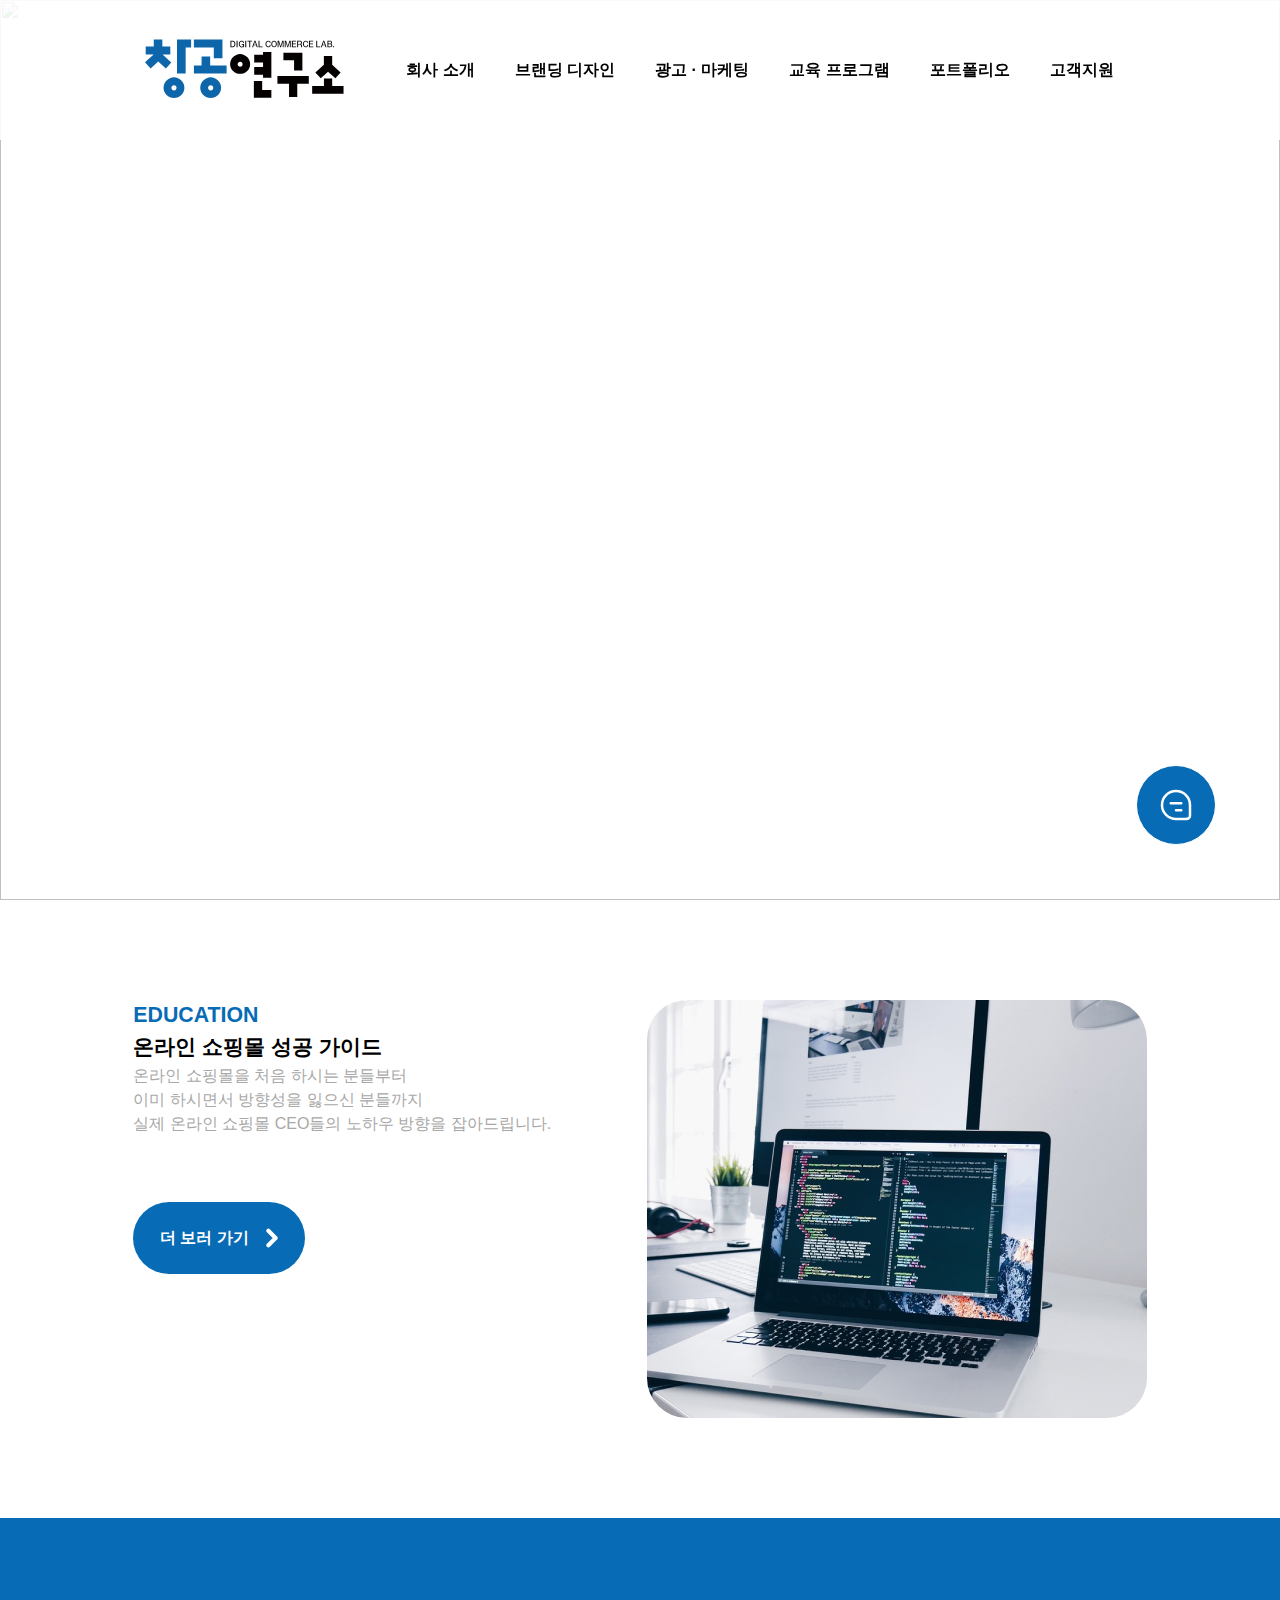
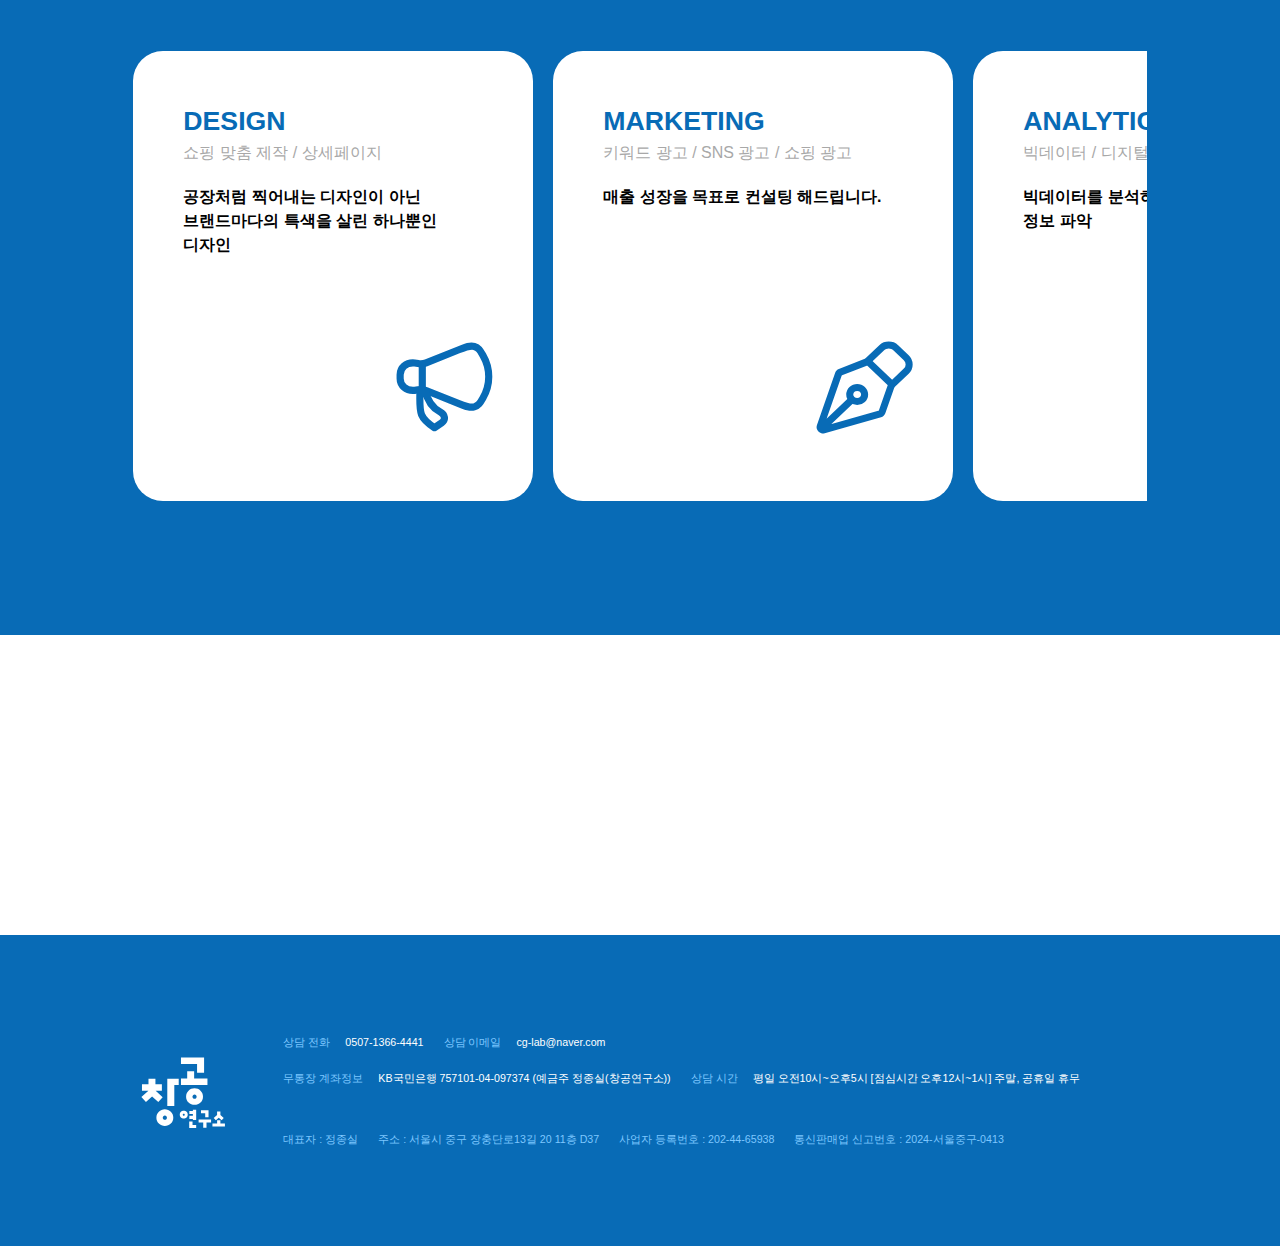
==== index.html @ 24461989 "링크 수정" ====
<!DOCTYPE html>
<html lang="ko">
  <head>
    <meta charset="UTF-8" />
    <meta name="viewport" content="width=device-width, initial-scale=1.0" />
    <title>창공연구소</title>
    <link rel="stylesheet" href="./css/reset.css" />
    <link rel="stylesheet" href="./css/common.css" />
    <link rel="stylesheet" href="./css/main.css" />
    <link
      rel="stylesheet"
      href="https://cdn.jsdelivr.net/npm/swiper@11/swiper-bundle.min.css"
    />

    <script src="https://cdn.jsdelivr.net/npm/swiper@11/swiper-bundle.min.js"></script>
    <script src="./js/jquery-3.7.1.min.js"></script>
    <script src="./js/script.js"></script>
  </head>

  <body>
    <header id="header">
      <!-- 모바일용 메뉴 -->
      <div class="mobile-menu">
        <ul class="mobile-gnb">
          <li><a href="./about.html">회사 소개</a></li>

          <li>
            <a href="#">브랜딩 디자인</a>
            <ul class="mobile-submenu">
              <li>
                <a href="./design.html"><i>웹사이트</i></a>
              </li>
              <li>
                <a href="./design.html"><i>상세페이지</i></a>
              </li>
              <li>
                <a href="./design.html"><i>네이밍</i></a>
              </li>
            </ul>
          </li>

          <li>
            <a href="#">광고 · 마케팅</a>
            <ul class="mobile-submenu">
              <li>
                <a href="./marketing.html"><i>MARKETING</i></a>
              </li>
              <li>
                <a href="./analytics.html"><i>ANALYTICS</i></a>
              </li>
              <li>
                <a href="#"><i>유튜브 쇼핑</i></a>
              </li>
            </ul>
          </li>

          <li>
            <a href="#">교육 프로그램</a>
            <ul class="mobile-submenu">
              <li>
                <a href="./education.html"><i>CEO종합반</i></a>
              </li>
              <li>
                <a href="./education.html"><i>레벨업 클래스</i></a>
              </li>
              <li>
                <a href="./education.html"><i>쇼츠</i></a>
              </li>
            </ul>
          </li>

          <li><a href="#">포트폴리오</a></li>

          <li><a href="#">고객지원</a></li>
        </ul>

        <button class="mobile-btn-close"><i class="hidden">닫기</i></button>
      </div>
      <!-- 모바일용 메뉴 end -->

      <div class="inner">
        <nav>
          <h1 class="logo">
            <a href="./index.html"><i class="hidden">창공연구소</i></a>
          </h1>

          <ul class="gnb">
            <li><a href="./about.html">회사 소개</a></li>

            <li>
              <a href="#">브랜딩 디자인</a>
              <ul class="submenu">
                <li>
                  <a href="./design.html"><i>웹사이트</i></a>
                </li>
                <li>
                  <a href="./design.html"><i>상세페이지</i></a>
                </li>
                <li>
                  <a href="./design.html"><i>네이밍</i></a>
                </li>
              </ul>
            </li>

            <li>
              <a href="#">광고 · 마케팅</a>
              <ul class="mobile-submenu">
                <li>
                  <a href="./marketing.html"><i>MARKETING</i></a>
                </li>
                <li>
                  <a href="./analytics.html"><i>ANALYTICS</i></a>
                </li>
                <li>
                  <a href="#"><i>유튜브 쇼핑</i></a>
                </li>
              </ul>
            </li>

            <li>
              <a href="#">교육 프로그램</a>
              <ul class="submenu">
                <li>
                  <a href="./education.html"><i>CEO종합반</i></a>
                </li>
                <li>
                  <a href="./education.html"><i>레벨업 클래스</i></a>
                </li>
                <li>
                  <a href="./education.html"><i>쇼츠</i></a>
                </li>
              </ul>
            </li>

            <li><a href="#">포트폴리오</a></li>

            <li><a href="#">고객지원</a></li>
          </ul>

          <div class="more-btn">
            <a href="#"><i class="hidden">더보기</i></a>
          </div>
        </nav>
      </div>
    </header>

    <main id="main">
      <section class="visual">
        <div class="swiper visual-swiper">
          <div class="swiper-wrapper visual-wrapper">
            <!-- Slides -->
            <div class="swiper-slide">
              <picture
                ><source
                  media="(max-width: 720px)"
                  srcset="
                    //ecimg.cafe24img.com/pg270b59889532028/cglab7/web/upload/category/editor/2023/04/20/cglab-1-edu-m.jpg
                  "
                />
                <img
                  src="https://file.cafe24cos.com/banner-admin-live/upload/cglab7/80a8b9fd-919b-48e7-938d-c44b22aa60f4.jpeg"
                  style="width: 100%"
                />
                &nbsp;</picture
              >
            </div>

            <div class="swiper-slide">
              <picture
                ><source
                  media="(max-width: 720px)"
                  srcset="
                    //ecimg.cafe24img.com/pg270b59889532028/cglab7/web/upload/category/editor/2023/04/20/cglab-3-marketing-m.jpg
                  "
                />
                <img
                  src="https://file.cafe24cos.com/banner-admin-live/upload/cglab7/b5942602-17a2-4794-b6cc-5112114c5d68.jpeg"
                  style="width: 100%"
                />
                &nbsp;</picture
              >
            </div>

            <div class="swiper-slide">
              <picture
                ><source
                  media="(max-width: 720px)"
                  srcset="
                    //ecimg.cafe24img.com/pg270b59889532028/cglab7/web/upload/category/editor/2023/04/20/0505.jpg
                  "
                />
                <img
                  src="//ecimg.cafe24img.com/pg270b59889532028/cglab7/web/upload/category/editor/2023/04/20/05056.jpg"
                  style="width: 100%"
                />
                &nbsp;</picture
              >
            </div>

            <div class="swiper-slide">
              <picture
                ><source
                  media="(max-width: 720px)"
                  srcset="
                    //ecimg.cafe24img.com/pg270b59889532028/cglab7/web/upload/category/editor/2023/04/20/cglab-2-design-m.jpg
                  "
                />
                <img
                  src="https://file.cafe24cos.com/banner-admin-live/upload/cglab7/8ce1652b-c863-4eb0-99fc-7998a5c4f4e9.jpeg"
                  style="width: 100%"
                />
                &nbsp;</picture
              >
            </div>
          </div>
        </div>
        <!-- <div class="visual-pagination swiper-pagination"></div>

        <div class="swiper-button-prev-1"><i class="hidden">이전</i></div>
        <div class="swiper-button-next-1"><i class="hidden">다음</i></div> -->
      </section>

      <section class="education">
        <div class="inner">
          <div class="education-all">
            <div class="education-con">
              <h4 class="education-title">EDUCATION</h4>
              <div class="education-text">
                <strong>온라인 쇼핑몰 성공 가이드</strong>
                <p>
                  온라인 쇼핑몰을 처음 하시는 분들부터 <br />이미 하시면서
                  방향성을 잃으신 분들까지 <br />실제 온라인 쇼핑몰 CEO들의
                  노하우 방향을 잡아드립니다.
                </p>
              </div>
              <a href="./education.html" class="more">더 보러 가기</a>
            </div>
            <figure>
              <img src="./img/education.jpg" alt="#" />
            </figure>
          </div>
        </div>
      </section>

      <section class="contents">
        <div class="inner">
          <ul class="con-all">
            <li>
              <a href="./design.html">
                <dl>
                  <dt>DESIGN</dt>
                  <dd>쇼핑 맞춤 제작 / 상세페이지</dd>
                </dl>
                <p>
                  공장처럼 찍어내는 디자인이 아닌 브랜드마다의 특색을 살린
                  하나뿐인 디자인
                </p>
              </a>
            </li>

            <li>
              <a href="./marketing.html">
                <dl>
                  <dt>MARKETING</dt>
                  <dd>키워드 광고 / SNS 광고 / 쇼핑 광고</dd>
                </dl>
                <p>매출 성장을 목표로 컨설팅 해드립니다.</p>
              </a>
            </li>

            <li>
              <a href="./analytics.html">
                <dl>
                  <dt>ANALYTICS</dt>
                  <dd>빅데이터 / 디지털 마케팅 / 데이터 패턴</dd>
                </dl>
                <p>빅데이터를 분석하고 예측하며 중요한 정보 파악</p>
              </a>
            </li>
          </ul>
        </div>
      </section>
    </main>

    <footer id="footer">
      <div class="inner">
        <div class="footer-con">
          <h4 class="foot-logo">
            <a href="index.html"><i class="hidden">창공연구소</i></a>
          </h4>

          <div class="foot-con">
            <address>
              <div class="foot-call">
                <dl>
                  <dt>상담 전화</dt>
                  <dd>0507-1366-4441</dd>
                </dl>
                <dl>
                  <dt>상담 이메일</dt>
                  <dd>cg-lab@naver.com</dd>
                </dl>
              </div>

              <div class="foot-time">
                <dl>
                  <dt>무통장 계좌정보</dt>
                  <dd>
                    KB국민은행 757101-04-097374 (예금주 정종실(창공연구소))
                  </dd>
                </dl>

                <dl>
                  <dt>상담 시간</dt>
                  <dd>
                    평일 오전10시~오후5시 [점심시간 오후12시~1시] 주말, 공휴일
                    휴무
                  </dd>
                </dl>
              </div>

              <div class="foot-text">
                <p>대표자 : 정종실</p>
                <p>주소 : 서울시 중구 장충단로13길 20 11층 D37</p>
                <p>사업자 등록번호 : 202-44-65938</p>
                <p>통신판매업 신고번호 : 2024-서울중구-0413</p>
              </div>
            </address>
          </div>
        </div>
      </div>
    </footer>

    <a class="btn" href="https://cglab.channel.io/home"
      ><i class="hidden">고객센터</i></a
    >
  </body>
</html>
---- css/common.css ----
@charset "utf-8";

@import url("https://cdn.jsdelivr.net/gh/orioncactus/pretendard@v1.3.9/dist/web/static/pretendard.min.css");

:root {
  --main-color: #086bb6;
  --main-color2: #7dc7ff;
  --light-100: #fff;
  --color-black: #000;
  --color-gray-100: #f5f5f5;
  --color-gray-200: #a8a8a8;
  --dark-60: #666666;

  --font-xxxl: clamp(4rem, 2.6041vw, 5rem);
  --font-xxl: clamp(2.5rem, 2.0833vw, 4rem);
  --font-lg: clamp(2rem, 1.666vw, 3.2rem);
  --font-md: clamp(1.6rem, 1.042vw, 2rem);
  --font-sm: clamp(1.5rem, 1.25vw, 2.4rem);
  --font-xs: clamp(1rem, 0.8333vw, 1.6rem);

  --font-light: 300;
  --font-regular: 400;
  --font-medium: 500;
  --font-semibold: 600;
  --font-bold: 700;
  --font-extrabold: 800;
}

::selection {
  background: var(--main-color2);
  color: var(--light-100);
}

html {
  font-size: 100%;
  font-size: 62.5%;
  scroll-behavior: smooth;
}

body {
  font: 16px/1.5 Pretendard, sans-serif;
  color: #000;
  text-transform: capitalize;
  word-break: keep-all;
  overflow-x: hidden;

  min-width: 36rem;
  background: var(--light-100);
}

a {
  text-decoration: none;
  color: inherit;
}

a:hover {
  text-decoration: none;
  color: var(--main-color);
}

img {
  vertical-align: top;
  max-width: 100%;
  height: 100%;
  object-fit: cover;
}

.hidden {
  position: absolute;
  margin: -1px;
  width: 1px;
  height: 1px;
  overflow: hidden;
  clip: rect(0, 0, 0, 0);
}

.inner {
  width: 152rem;
  margin: 0 auto;

  width: 79.1667%;
}

section {
  margin-bottom: 10rem;
}

header {
  position: fixed;
  background: rgba(255, 255, 255, 0.9);
  width: 100%;
  top: 0;
  left: 0;
  z-index: 100;
}

header nav {
  display: flex;
  height: 14rem;
  justify-content: space-between;
  align-items: center;
}

.nav-con {
  display: flex;
  justify-content: space-between;
  align-items: center;
}

.logo a {
  display: block;
  width: 22rem;
  height: 9rem;
  background: url(../img/logo.svg) no-repeat 50% / contain;
}

.gnb {
  display: flex;
  align-items: center;
}

.gnb > li {
  position: relative;
}

.gnb li a {
  display: block;
  font-weight: var(--font-semibold);
  font-size: var(--font-md);

  padding: 0 5rem;
}

.gnb > li:last-child a {
  padding-right: 0;
}

.more-btn a {
  display: none;
  width: 2.5rem;
  height: 0.9rem;
  background: url(../img/more-btn.svg) no-repeat 100% / contain;
}
/* 헤더 */

/* 서브 메뉴 */
.submenu {
  position: absolute;
  top: 8.5rem;
  left: 0;
  width: 100%;
  z-index: 2;

  display: none;
  padding-bottom: 1.5rem;
  background: rgba(255, 255, 255, 0.9);
}

.submenu li a {
  display: block;
  padding: 3rem 2rem;
  text-align: center;
  font-weight: var(--font-bold);
  font-size: var(--font-);

  color: var(--dark-60);
}

.submenu li:hover i {
  color: var(--main-color);
}
/* 서브 메뉴 */

/* 모바일 메뉴 */
.mobile-menu.active {
  right: 0;
}

.mobile-menu {
  position: fixed;
  top: 0;
  right: -100%;
  width: 80%;
  height: 100vh;
  background: var(--main-color);
  color: #fff;
  transition: 0.4s;

  display: flex;
  flex-direction: column;
  text-align: center;
  align-items: center;
  padding-top: 8rem;

  z-index: 1000;
}

.mobile-btn-close {
  position: absolute;
  top: 7rem;
  right: 5.2rem;
  width: 3.2rem;
  height: 3.2rem;
  background: url(../img/close-icon.svg) no-repeat 40% / contain;
  z-index: 1000;
}

.mobile-btn-close {
  cursor: pointer;
}

.mobile-gnb {
  margin-top: 10rem;
}

.mobile-gnb li a {
  font-weight: 600;
  font-size: 2.2rem;
  display: block;
  padding: 2.5rem 0;
  text-align: center;
}

.mobile-gnb li a:hover {
  color: var(--main-color2);
}

.mobile-submenu {
  display: none;
}

.mobile-submenu li a {
  font-weight: var(--font-regular);
  font-size: var(--font-lg);
}
/* 모바일 메뉴 end */

/* footer */
#footer {
  padding: 11.8rem 0 11.8rem;
  margin-top: 20rem;
  background: var(--main-color);

  text-transform: none;

  padding: 7.7632% 0 7.7632%;
}

.footer-con {
  display: flex;
  align-items: center;
  gap: 5rem;
}

.foot-logo a {
  display: block;
  width: 10rem;
  height: 10rem;
  background: url(../img/foot-logo.svg) no-repeat 100% / contain;
}

.foot-call {
  display: flex;
  gap: 2rem;
}
.foot-call dl {
  display: flex;
  align-items: center;
  gap: 1.5rem;
}

.foot-call dl dt,
.foot-time dl dt,
.foot-text dl dt {
  font-size: var(--font-xs);
  font-weight: var(--font-medium);
  color: var(--main-color2);
}

.foot-call dl dd,
.foot-time dl dd {
  font-size: var(--font-xs);
  font-weight: var(--font-medium);
  color: var(--light-100);
}

.foot-time {
  display: flex;
  padding-top: 2rem;
  gap: 2rem;
  padding-bottom: 2rem;
}

.foot-time dl {
  display: flex;
  gap: 1.5rem;
  color: #fff;
}

.foot-text {
  display: flex;
  padding-top: 2.5rem;
  gap: 5.9rem;
}

.foot-text p {
  display: flex;
  align-items: center;
  color: var(--main-color2);
  font-size: var(--font-xs);
}

.btn {
  position: fixed;
  display: block;
  z-index: 100;
  width: 8rem;
  height: 8rem;
  top: 85%;
  right: 5%;
  border-radius: 10rem;
  background: var(--main-color) url(../img/Chat-icon.svg) no-repeat 50%;
  border: 1.5px solid #fff;

  cursor: pointer;
}

.swiper-button-prev-1 {
  position: absolute;
  top: 50%;
  left: 6rem;

  background: initial;
  z-index: 5;
  transform: rotate(180deg);

  cursor: pointer;
}

.swiper-button-prev-1::after {
  content: "";
  display: block;
  width: 4.5rem;
  height: 4.5rem;
  background: url(../img/arrow.svg) no-repeat 100% / contain;
}

.swiper-button-next-1 {
  position: absolute;
  top: 50%;
  right: 6rem;

  background: initial;
  z-index: 5;

  cursor: pointer;
}

.swiper-button-next-1::after {
  content: "";
  display: block;
  width: 4.5rem;
  height: 4.5rem;
  background: url(../img/arrow.svg) no-repeat 100% / contain;
}

.swiper-pagination {
  position: absolute;
  bottom: 2% !important;
  width: 100%;
  /* background: #f5f5; */

  display: flex;
  justify-content: center;
  gap: 1rem;

  z-index: 5;
}

.swiper-pagination-bullet {
  width: 1.2rem !important;
  height: 1.2rem !important;
}

.swiper-pagination-bullet-active {
  background: var(--main-color);
}

/*  */

@media (max-width: 1550px) {
  .gnb li a {
    padding: 0 3.5rem;
  }

  .submenu li a {
    padding: 2rem;
  }
}

@media (max-width: 1500px) {
  .foot-text {
    flex-wrap: wrap;

    gap: 2rem;
  }
}

@media (max-width: 1350px) {
  .gnb li a {
    padding: 0 2rem;
  }

  .submenu li a {
    padding: 2rem;
  }
}

@media (max-width: 1200px) {
  .gnb li a {
    padding: 0 2rem;
  }

  .submenu li a {
    padding: 2rem;
  }
}

@media (max-width: 1130px) {
  header nav {
    height: 10rem;
  }

  .gnb {
    display: none;
  }

  .more-btn a {
    display: block;
  }

  .logo a {
    width: 18rem;
  }

  .foot-logo a {
    width: 7rem;
    height: 7rem;
  }

  .foot-call {
    padding-top: 4rem;
  }

  .foot-nav {
    gap: 3.5rem;
    flex-wrap: wrap;
  }

  .foot-time {
    flex-wrap: wrap;
  }
}

@media (max-width: 690px) {
  .footer-con {
    flex-direction: column;
    gap: 3rem;
  }

  .foot-call {
    padding-top: 0rem;
  }
}

@media (max-width: 600px) {
  .inner {
    width: 90%;
  }
}
---- css/main.css ----
@charset "utf-8";

.swiper {
  width: 100%;
  height: 100vh;
}

.swiper-slide img {
  width: 100%;
  height: 100%;
}

/* education */

.education figure {
  width: 74.9rem;
  height: 41.8rem;
  overflow: hidden;
  border-radius: 4rem;

  width: 49.2763%;
}

.education img {
  width: 100%;
  height: 100%;
}

.education-all {
  display: flex;
  justify-content: space-between;
}

.education-title {
  font-size: var(--font-lg);
  font-weight: var(--font-extrabold);
  color: var(--main-color);
}

.education-text strong {
  font-size: var(--font-lg);
  font-weight: var(--font-extrabold);
}

.education-text p {
  font-size: var(--font-sm);
  font-weight: var(--font-regular);
  color: var(--color-gray-200);
}

.more {
  display: flex;
  width: 24rem;
  height: 7.2rem;
  align-items: center;
  justify-content: center;
  margin-top: 6.6rem;
  border-radius: 10rem;
  gap: 0.9rem;

  font-size: var(--font-sm);
  font-weight: var(--font-extrabold);
  font-size: var(--font-sm);
  color: var(--light-100);
  background: var(--main-color);

  width: 40.9999%;
}

.more::after {
  content: "";
  display: block;
  width: 2rem;
  height: 2rem;
  background: url(../img/more-con.svg) no-repeat 100% / contain;
}

.more:hover {
  color: var(--light-100);
  background: var(--main-color2);
}

/* contents */
.contents {
  background: var(--main-color);
  margin-bottom: 30rem;
}

.con-all {
  display: flex;
  justify-content: space-between;
  padding: 20rem 0 20rem;
  padding: 13.1579% 0 13.1579%;
  gap: 2rem;

  overflow-x: auto;

  cursor: grab;
  user-select: none;
  scroll-behavior: smooth;
  -webkit-overflow-scrolling: touch; /* iOS 부드러운 스크롤 */
}

.con-all li a {
  display: flex;
  text-align: left;
  flex-direction: column;
  position: relative;

  width: 48rem;
  height: 58.5rem;

  background: var(--light-100);
  padding: 5rem;
  border-radius: 3rem;
}

.con-all dt {
  font-size: var(--font-xxl);
  font-weight: var(--font-extrabold);
  color: var(--main-color);
}

.con-all dd {
  font-size: var(--font-md);
  font-weight: var(--font-regular);
  color: var(--color-gray-200);
}

.con-all p {
  font-size: var(--font-sm);
  font-weight: var(--font-semibold);
  color: var(--color-gray-500);
  margin-top: 2rem;
}

.con-all li a::after {
  content: "";
  display: flex;
  position: absolute;
  width: 12rem;
  height: 12rem;
  bottom: 12%;
  right: 10%;

  width: 24.3408%;
}

.con-all li:nth-child(1) a::after {
  background: url(../img/con-all-1.svg) no-repeat 50% / contain;
}

.con-all li:nth-child(2) a::after {
  background: url(../img/con-all-2.svg) no-repeat 50% / contain;
}

.con-all li:nth-child(3) a::after {
  background: url(../img/con-all-3.svg) no-repeat 50% / contain;
}

@media (max-width: 1600px) {
  .con-all li a {
    width: 40rem;
    height: 45rem;
  }
}

@media (max-width: 950px) {
  .swiper {
    width: 100%;
    height: 95.4rem;
  }

  .swiper-button-next-1 {
    right: 3%;
  }

  .swiper-button-prev-1 {
    left: 3%;
  }

  .education-all {
    flex-direction: column;
  }

  .education figure {
    width: 100%;
    height: 20.4rem;
    margin-top: 3.5rem;
    border-radius: 2rem;
  }

  .more {
    width: 18.5rem;
    height: 5.5rem;
    margin-top: 3rem;
  }

  .con-all li a {
    width: 30rem;
    height: 35rem;
    padding: 3rem;
    border-radius: 2rem;
  }
}
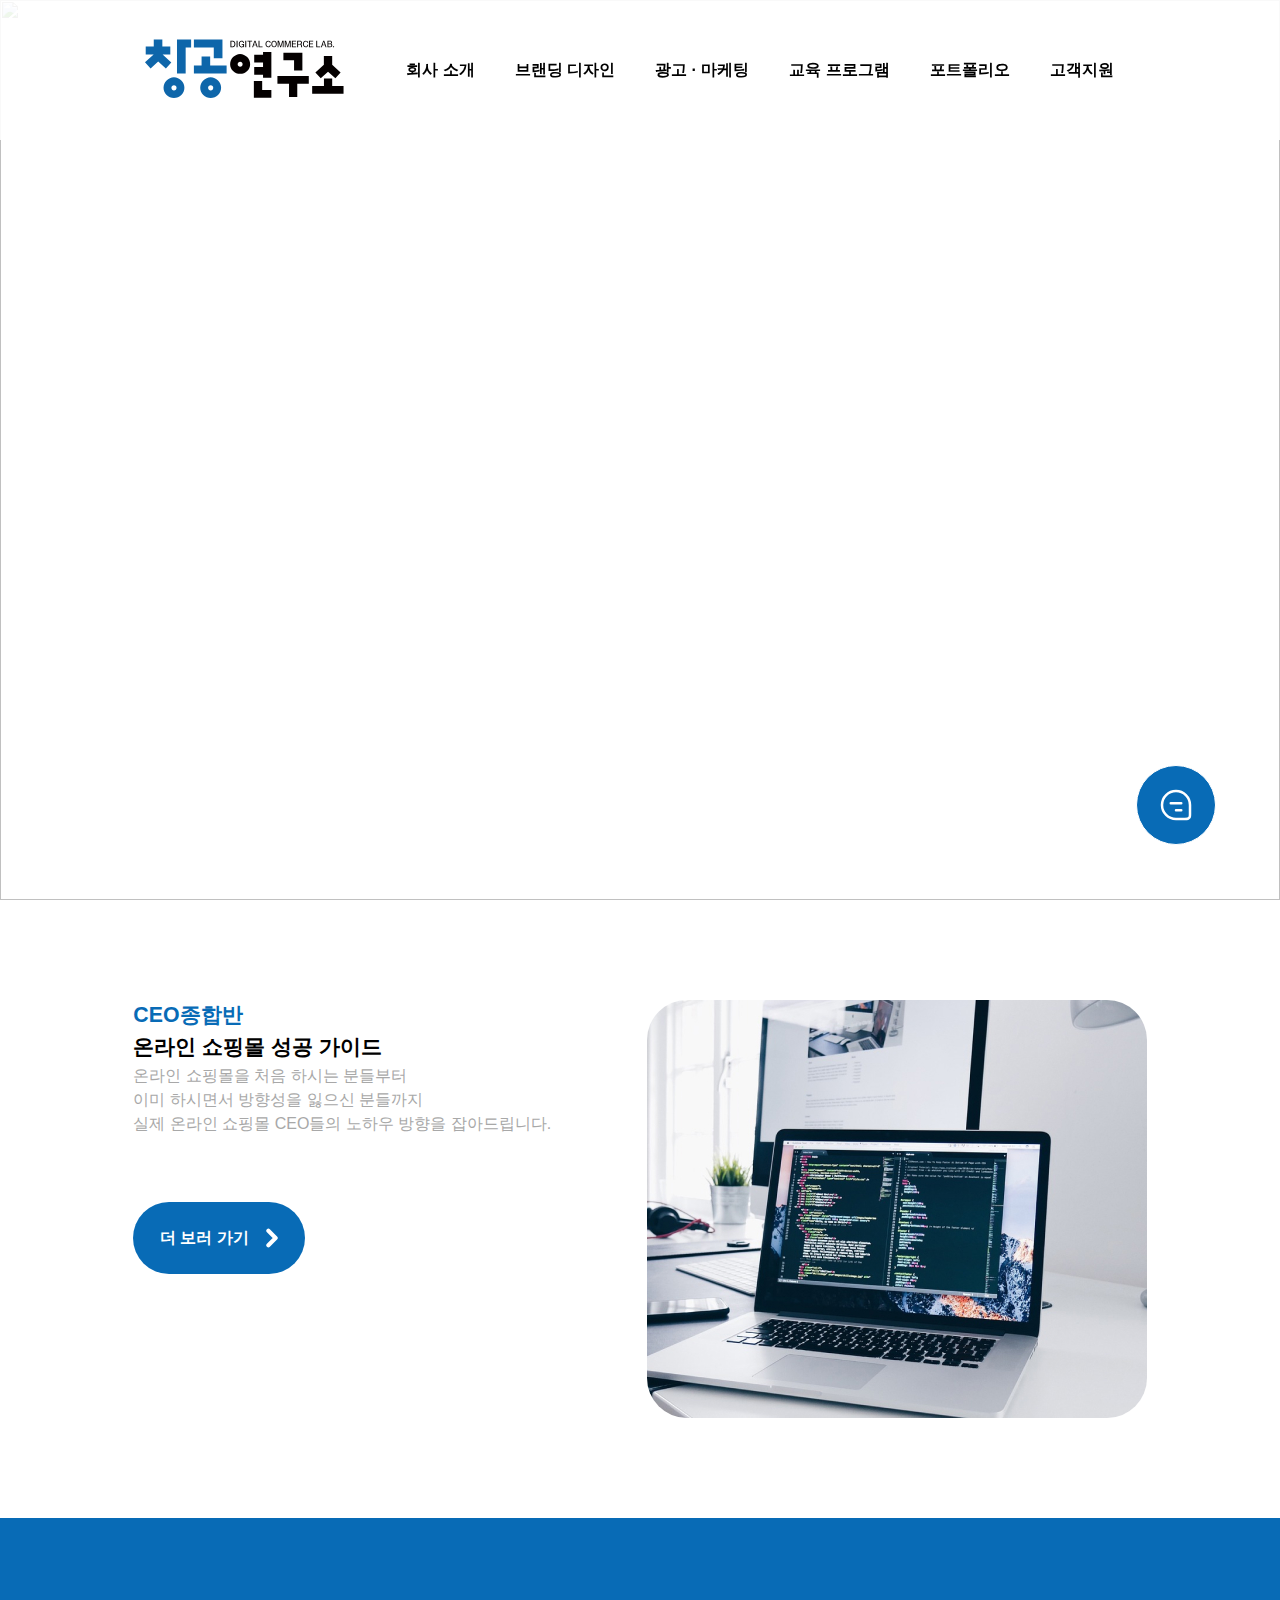
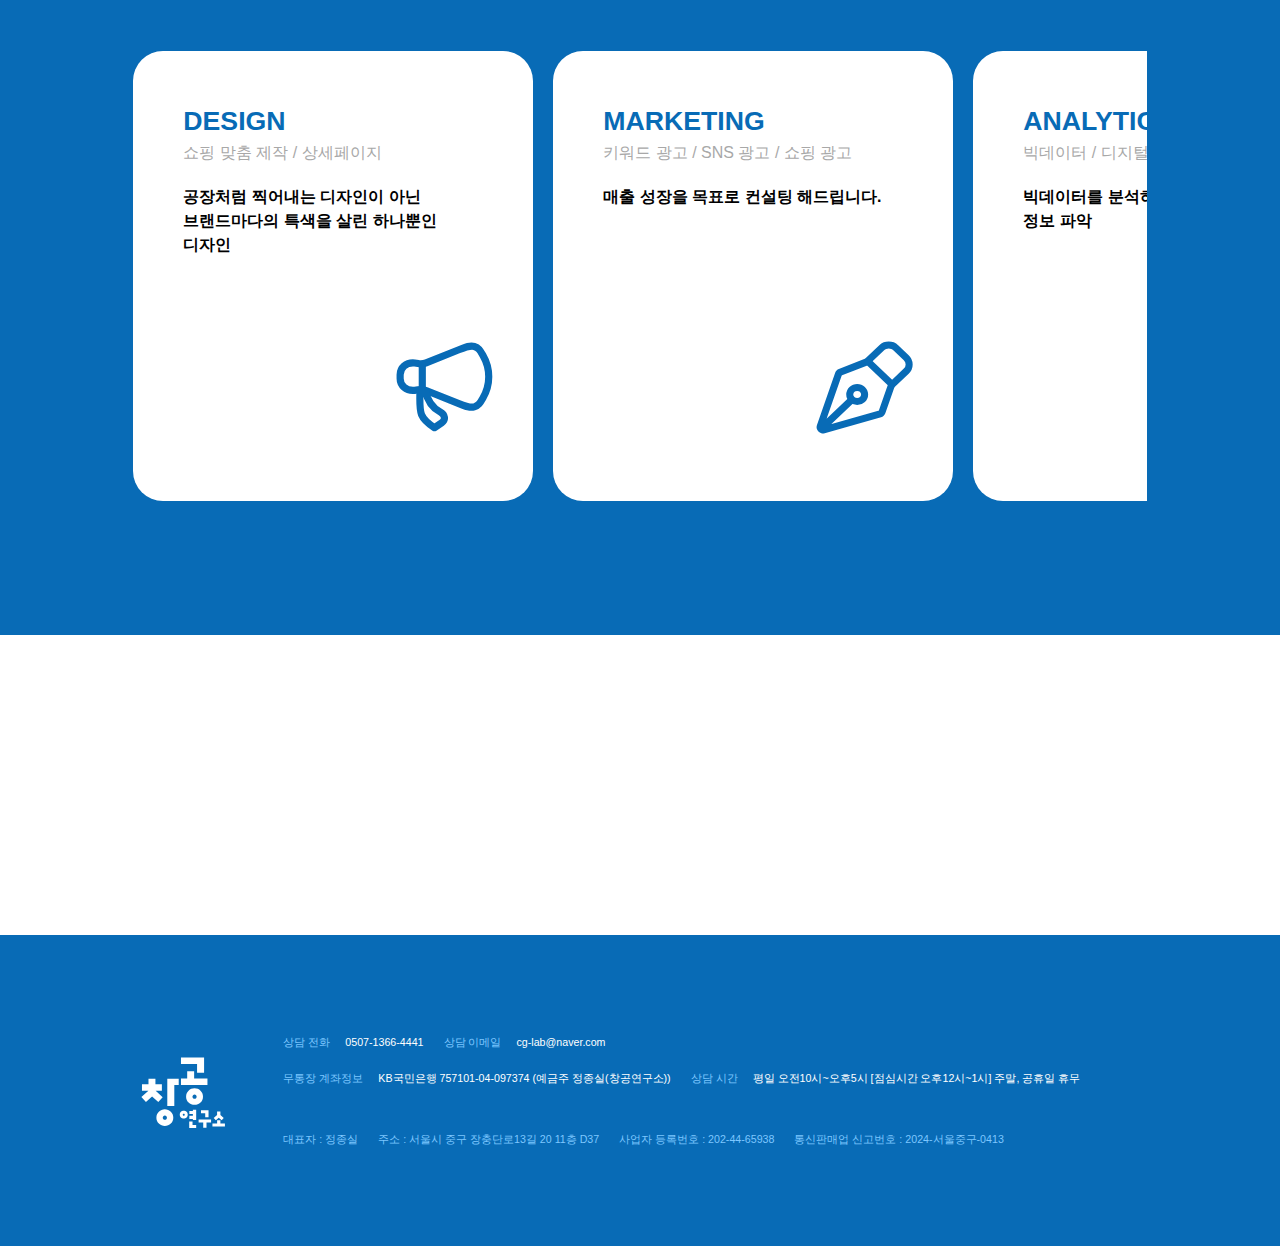
==== commit 385c2847: "수정" ====
--- a/index.html
+++ b/index.html
@@ -104,7 +104,7 @@
 
             <li>
               <a href="#">광고 · 마케팅</a>
-              <ul class="mobile-submenu">
+              <ul class="submenu">
                 <li>
                   <a href="./marketing.html"><i>MARKETING</i></a>
                 </li>
@@ -224,7 +224,7 @@
         <div class="inner">
           <div class="education-all">
             <div class="education-con">
-              <h4 class="education-title">EDUCATION</h4>
+              <h4 class="education-title">CEO종합반</h4>
               <div class="education-text">
                 <strong>온라인 쇼핑몰 성공 가이드</strong>
                 <p>
--- a/css/main.css
+++ b/css/main.css
@@ -166,11 +166,6 @@
 }
 
 @media (max-width: 950px) {
-  .swiper {
-    width: 100%;
-    height: 95.4rem;
-  }
-
   .swiper-button-next-1 {
     right: 3%;
   }
